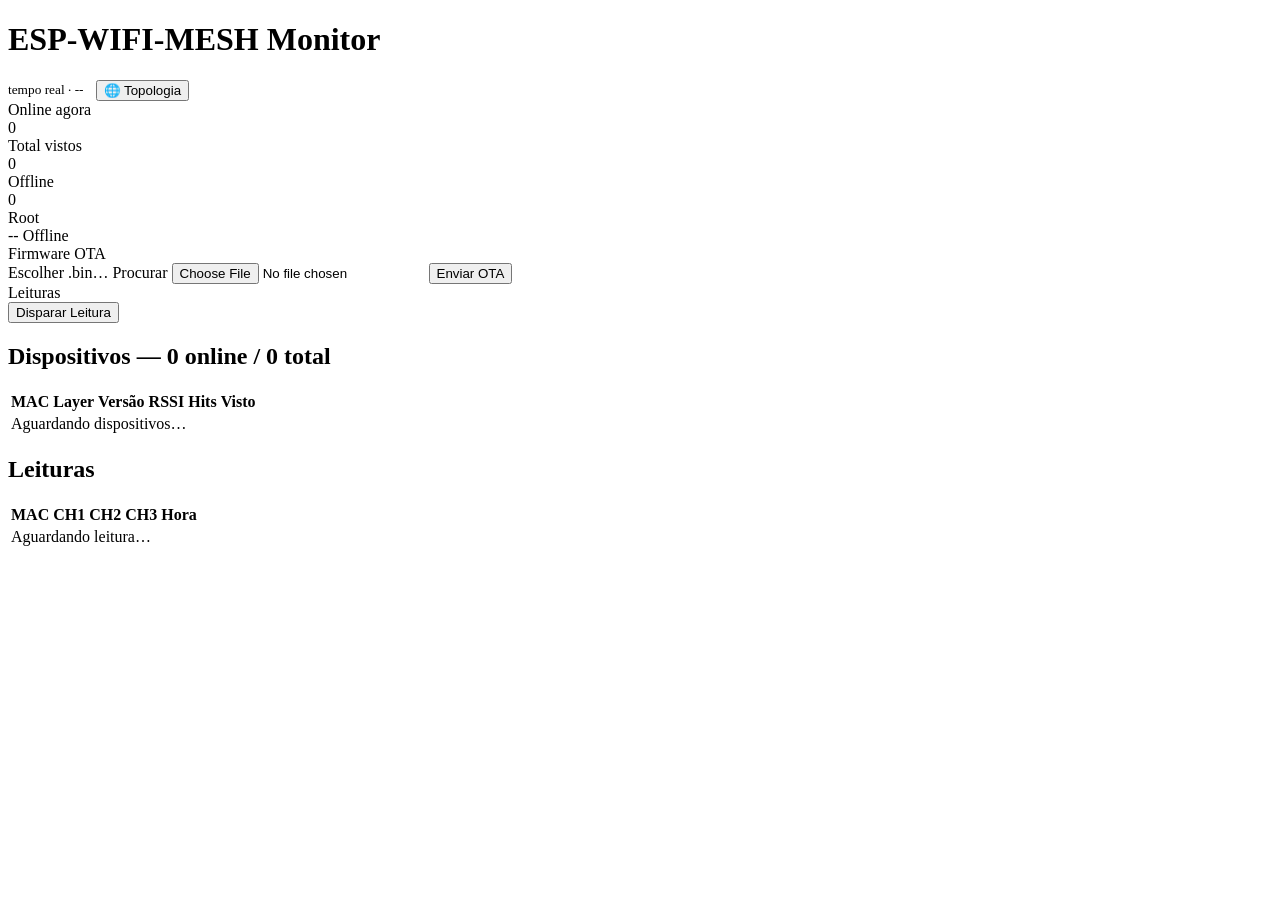
==== server/templates/index.html @ 9d73facb "i2c new comands" ====
<!doctype html>
<html lang="pt-br">

<head>
    <meta charset="utf-8">
    <title>ESP Mesh Monitor</title>
    <link rel="stylesheet" href="/static/style/styles.css">
</head>

<body>
    <header>
        <h1>ESP-WIFI-MESH Monitor</h1>
        <div style="display:flex;align-items:center;gap:12px">
            <small>tempo real &middot; <span id="updated">--</span></small>
            <button class="topo-btn" onclick="window.open('/topology','_blank')">&#127760; Topologia</button>
        </div>
    </header>

    <div class="kpi-bar">
        <div class="kpi-card">
            <div class="kpi-label">Online agora</div>
            <div class="kpi-val kpi-green" id="statTotal">0</div>
        </div>
        <div class="kpi-card">
            <div class="kpi-label">Total vistos</div>
            <div class="kpi-val kpi-blue" id="statChildren">0</div>
        </div>
        <div class="kpi-card">
            <div class="kpi-label">Offline</div>
            <div class="kpi-val kpi-red" id="statOffline">0</div>
        </div>
        <div class="kpi-card kpi-root">
            <div class="kpi-label">Root</div>
            <div class="kpi-root-row">
                <span class="mono" id="rootMac">--</span>
                <span class="root-pill root-pill-off" id="rootPill">Offline</span>
            </div>
        </div>
        <div class="kpi-card kpi-ota">
            <div class="kpi-label">Firmware OTA</div>
            <div class="ota-row">
                <label class="ota-file-label" for="fwFile">
                    <span class="ota-file-name" id="fwFileName">Escolher .bin&hellip;</span>
                    <span class="ota-file-pick">Procurar</span>
                    <input id="fwFile" type="file" accept=".bin" class="ota-input-hidden">
                </label>
                <button onclick="sendOta()" class="ota-btn">Enviar OTA</button>
            </div>
            <div id="otaStatus" class="ota-status"></div>
        </div>
        <div class="kpi-card">
            <div class="kpi-label">Leituras</div>
            <button onclick="dispararLeitura()" class="ota-btn" id="readBtn">Disparar Leitura</button>
            <div id="readStatus" class="ota-status"></div>
        </div>
    </div>

    <main>
        <section>
            <h2>Dispositivos &mdash; <span id="devOnline">0</span> online / <span id="devCount">0</span> total</h2>
            <div class="devices-scroll">
                <div class="table-wrap">
                    <table>
                        <thead>
                            <tr>
                                <th>MAC</th>
                                <th>Layer</th>
                                <th>Versão</th>
                                <th>RSSI</th>
                                <th>Hits</th>
                                <th>Visto</th>
                            </tr>
                        </thead>
                        <tbody id="devices">
                            <tr>
                                <td colspan="6" class="empty">Aguardando dispositivos&hellip;</td>
                            </tr>
                        </tbody>
                    </table>
                </div>
            </div>
        </section>
        <section>
            <h2>Leituras</h2>
            <div class="table-wrap">
                <table>
                    <thead>
                        <tr>
                            <th>MAC</th>
                            <th>CH1</th>
                            <th>CH2</th>
                            <th>CH3</th>
                            <th>Hora</th>
                        </tr>
                    </thead>
                    <tbody id="readings">
                        <tr><td colspan="5" class="empty">Aguardando leitura&hellip;</td></tr>
                    </tbody>
                </table>
            </div>
        </section>
    </main>

    <script src="https://cdn.socket.io/4.7.5/socket.io.min.js"></script>
    <script src="/static/script/script.js"></script>
</body>

</html>
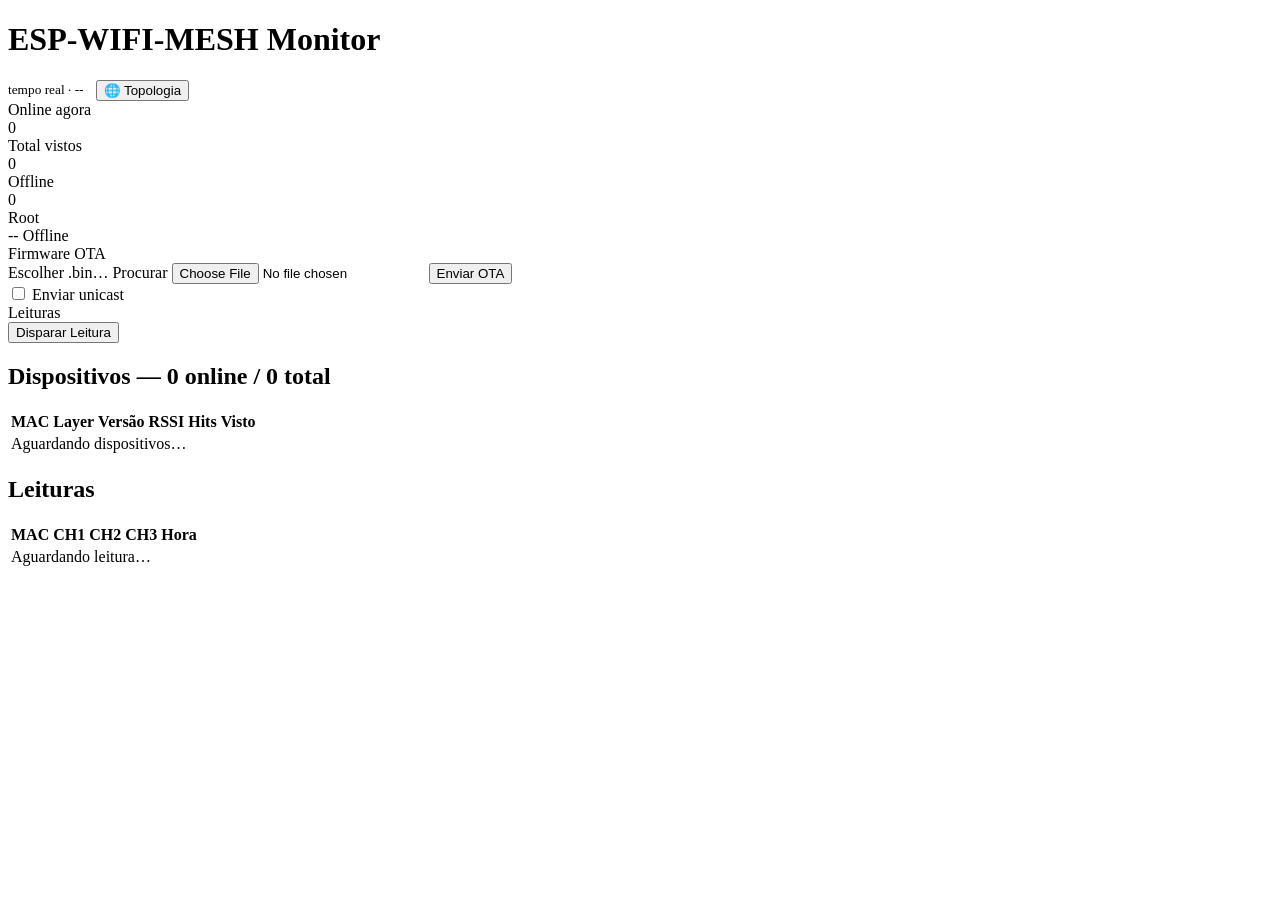
==== commit 2880fc1d: "OTA unicast" ====
--- a/server/templates/index.html
+++ b/server/templates/index.html
@@ -45,6 +45,12 @@
                     <input id="fwFile" type="file" accept=".bin" class="ota-input-hidden">
                 </label>
                 <button onclick="sendOta()" class="ota-btn">Enviar OTA</button>
+            </div>
+            <div class="ota-unicast-row">
+                <label class="ota-unicast">
+                    <input type="checkbox" id="otaUnicast"> Enviar unicast
+                </label>
+                <span class="ota-target" id="otaTarget"></span>
             </div>
             <div id="otaStatus" class="ota-status"></div>
         </div>
@@ -101,6 +107,18 @@
         </section>
     </main>
 
+    <div class="modal-overlay" id="macModal" hidden>
+        <div class="modal">
+            <div class="modal-head">
+                <h3>Selecionar n&oacute; (unicast)</h3>
+                <button class="modal-close" id="macModalClose" type="button" aria-label="Fechar">&times;</button>
+            </div>
+            <div class="modal-body" id="macList">
+                <div class="empty">Carregando&hellip;</div>
+            </div>
+        </div>
+    </div>
+
     <script src="https://cdn.socket.io/4.7.5/socket.io.min.js"></script>
     <script src="/static/script/script.js"></script>
 </body>
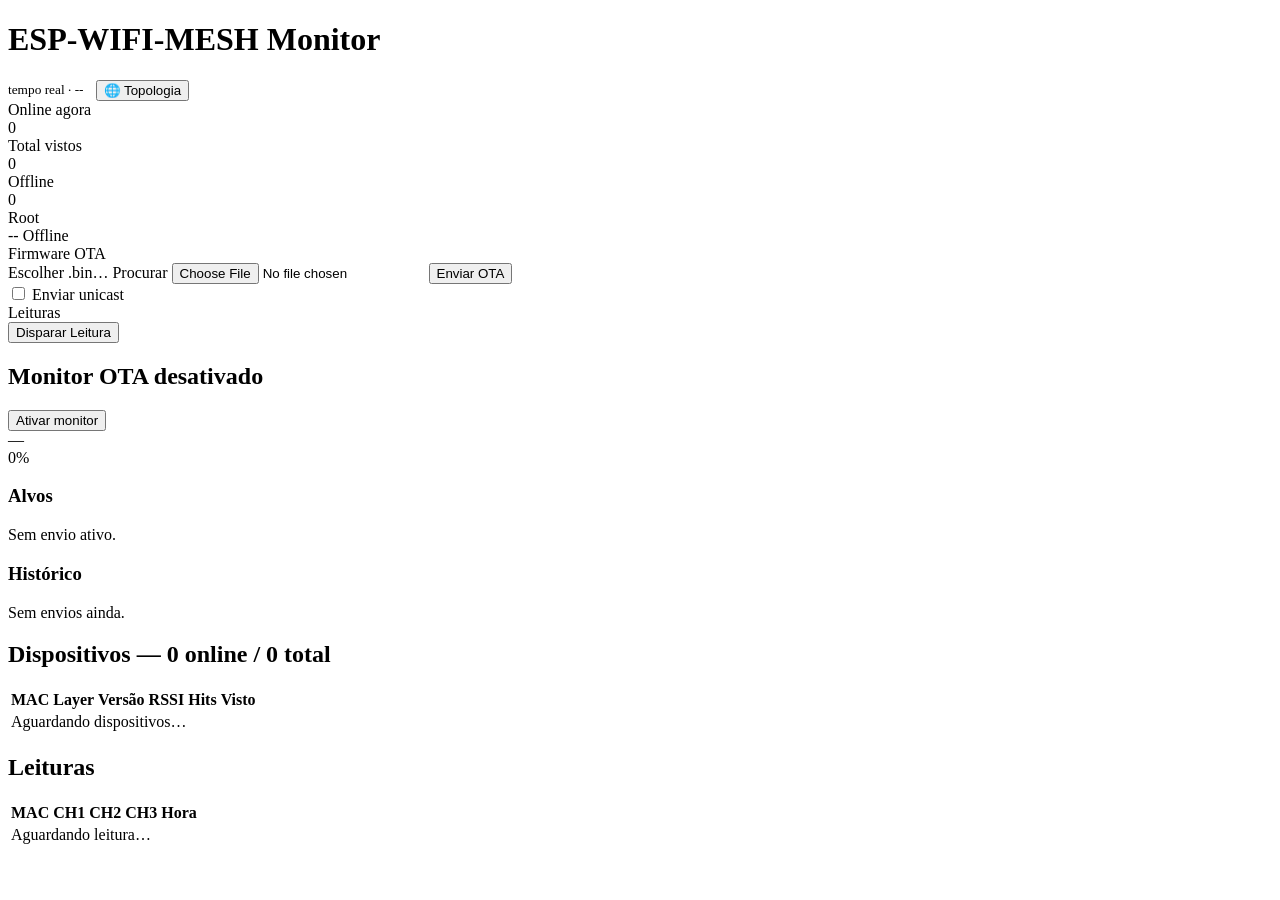
==== commit 2d99d8e3: "flask com monitor" ====
--- a/server/templates/index.html
+++ b/server/templates/index.html
@@ -60,6 +60,31 @@
             <div id="readStatus" class="ota-status"></div>
         </div>
     </div>
+
+    <section class="ota-monitor" id="otaMonitor">
+        <div class="ota-monitor-head">
+            <h2>Monitor OTA <span class="ota-mon-note" id="otaMonNote">desativado</span></h2>
+            <button id="otaMonBtn" class="mon-toggle" type="button" onclick="toggleOtaMonitor()">Ativar monitor</button>
+        </div>
+        <div class="ota-mon-current">
+            <div class="ota-mon-info">
+                <span class="ota-mon-op" id="otaMonOp">&mdash;</span>
+                <span class="mono ota-mon-file" id="otaMonFile"></span>
+            </div>
+            <div class="progress"><div class="progress-bar" id="otaMonBar"></div></div>
+            <span class="ota-mon-pct" id="otaMonPct">0%</span>
+        </div>
+        <div class="ota-mon-cols">
+            <div class="ota-mon-col">
+                <h3>Alvos</h3>
+                <div id="otaMonTargets"><div class="empty">Sem envio ativo.</div></div>
+            </div>
+            <div class="ota-mon-col">
+                <h3>Hist&oacute;rico</h3>
+                <div id="otaMonHistory"><div class="empty">Sem envios ainda.</div></div>
+            </div>
+        </div>
+    </section>
 
     <main>
         <section>
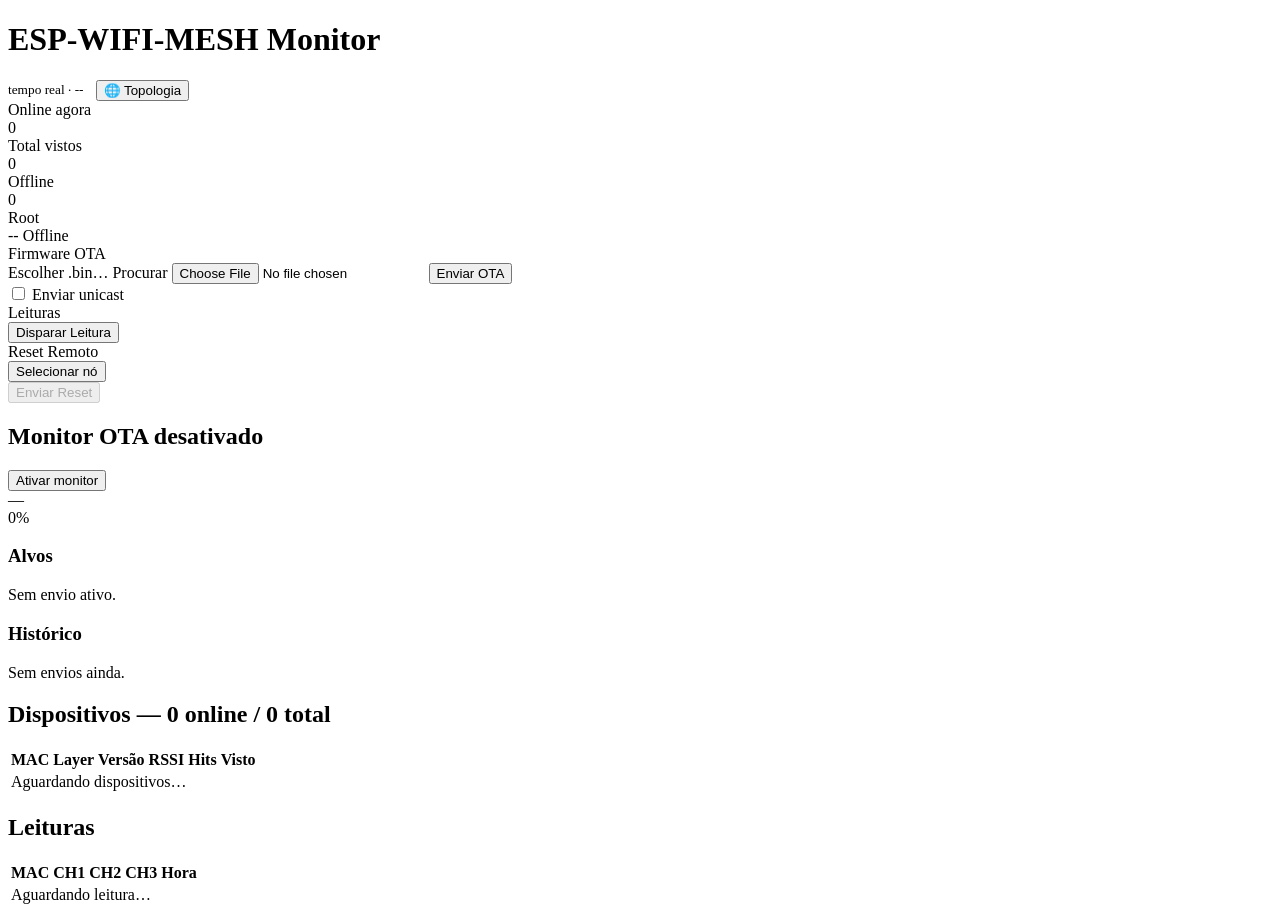
==== commit 7502a54d: "feat: reboot via unicast para os nos" ====
--- a/server/templates/index.html
+++ b/server/templates/index.html
@@ -58,6 +58,15 @@
             <div class="kpi-label">Leituras</div>
             <button onclick="dispararLeitura()" class="ota-btn" id="readBtn">Disparar Leitura</button>
             <div id="readStatus" class="ota-status"></div>
+        </div>
+        <div class="kpi-card">
+            <div class="kpi-label">Reset Remoto</div>
+            <div class="ota-unicast-row">
+                <button type="button" class="ota-btn" id="resetPickBtn" onclick="openResetMacModal()">Selecionar nó</button>
+                <span class="ota-target" id="resetTarget"></span>
+            </div>
+            <button onclick="sendReset()" class="ota-btn" id="resetBtn" disabled>Enviar Reset</button>
+            <div id="resetStatus" class="ota-status"></div>
         </div>
     </div>
 
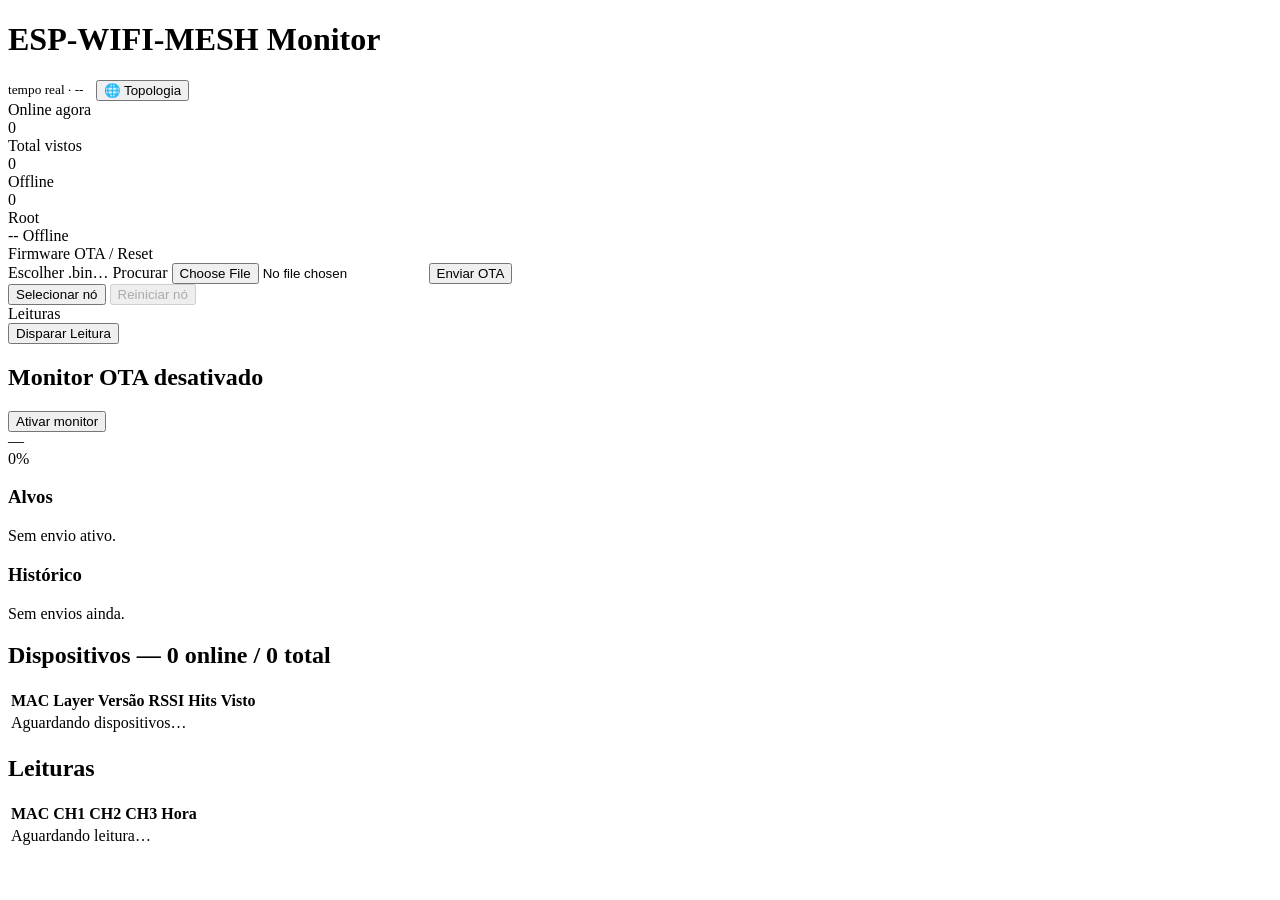
==== commit 8bf02e4c: "melhora na interface do flask" ====
--- a/server/templates/index.html
+++ b/server/templates/index.html
@@ -37,7 +37,7 @@
             </div>
         </div>
         <div class="kpi-card kpi-ota">
-            <div class="kpi-label">Firmware OTA</div>
+            <div class="kpi-label">Firmware OTA / Reset</div>
             <div class="ota-row">
                 <label class="ota-file-label" for="fwFile">
                     <span class="ota-file-name" id="fwFileName">Escolher .bin&hellip;</span>
@@ -46,11 +46,16 @@
                 </label>
                 <button onclick="sendOta()" class="ota-btn">Enviar OTA</button>
             </div>
+            <!-- Seleção de nó compartilhada: o MAC escolhido vale para o OTA (unicast)
+                 e para o Reset. Sem seleção, o OTA roteia por nome e o Reset fica travado. -->
             <div class="ota-unicast-row">
-                <label class="ota-unicast">
-                    <input type="checkbox" id="otaUnicast"> Enviar unicast
-                </label>
+                <button type="button" class="ota-btn ota-btn-ghost" id="targetPickBtn"
+                        onclick="openTargetMacModal()">Selecionar nó</button>
                 <span class="ota-target" id="otaTarget"></span>
+                <button type="button" class="ota-target-clear" id="targetClearBtn"
+                        onclick="clearTarget()" title="Limpar seleção" hidden>&times;</button>
+                <button onclick="sendReset()" class="ota-btn ota-btn-reset" id="resetBtn"
+                        disabled>Reiniciar nó</button>
             </div>
             <div id="otaStatus" class="ota-status"></div>
         </div>
@@ -58,15 +63,6 @@
             <div class="kpi-label">Leituras</div>
             <button onclick="dispararLeitura()" class="ota-btn" id="readBtn">Disparar Leitura</button>
             <div id="readStatus" class="ota-status"></div>
-        </div>
-        <div class="kpi-card">
-            <div class="kpi-label">Reset Remoto</div>
-            <div class="ota-unicast-row">
-                <button type="button" class="ota-btn" id="resetPickBtn" onclick="openResetMacModal()">Selecionar nó</button>
-                <span class="ota-target" id="resetTarget"></span>
-            </div>
-            <button onclick="sendReset()" class="ota-btn" id="resetBtn" disabled>Enviar Reset</button>
-            <div id="resetStatus" class="ota-status"></div>
         </div>
     </div>
 
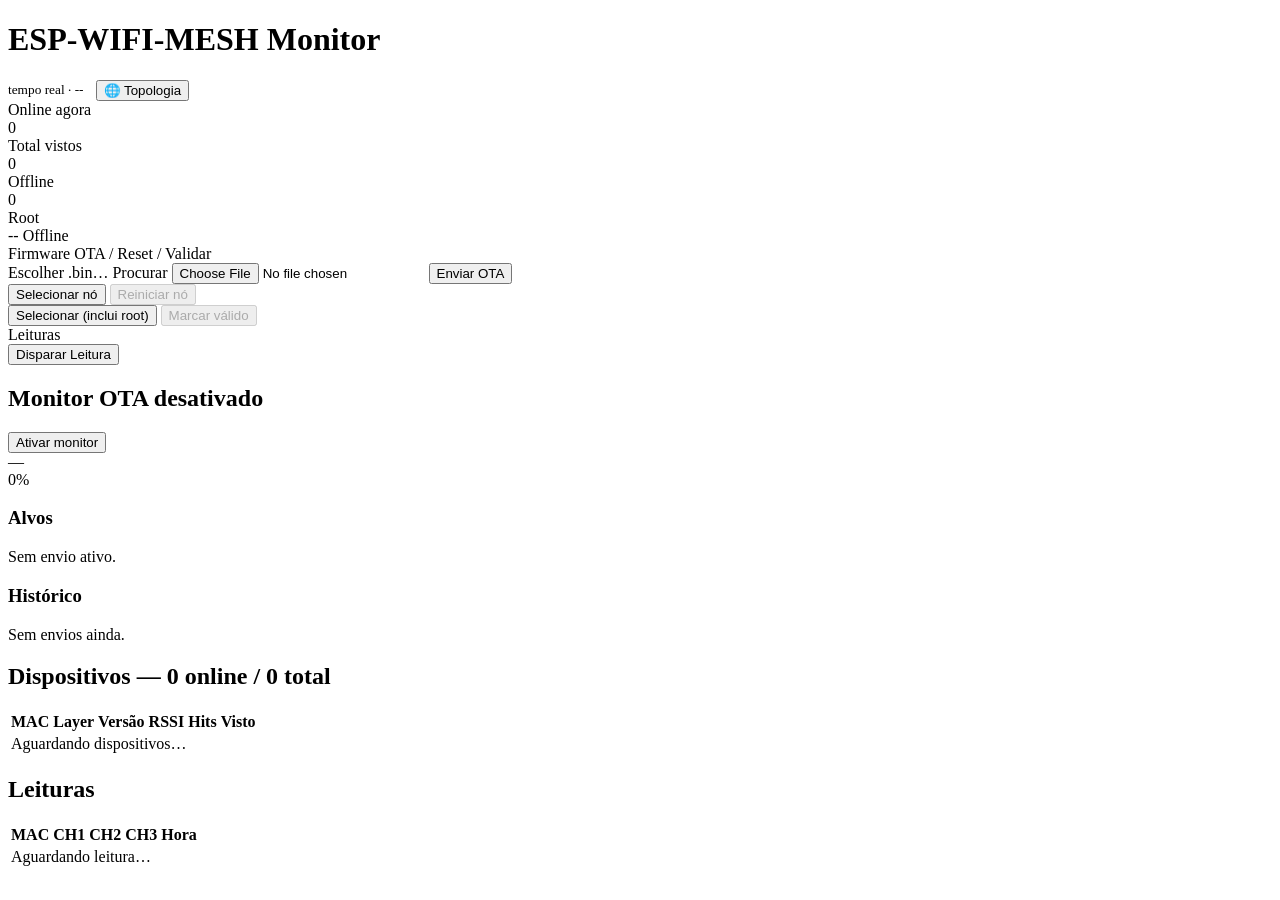
==== commit 31eefa3e: "feat: validar permanencia do codigo" ====
--- a/server/templates/index.html
+++ b/server/templates/index.html
@@ -37,7 +37,7 @@
             </div>
         </div>
         <div class="kpi-card kpi-ota">
-            <div class="kpi-label">Firmware OTA / Reset</div>
+            <div class="kpi-label">Firmware OTA / Reset / Validar</div>
             <div class="ota-row">
                 <label class="ota-file-label" for="fwFile">
                     <span class="ota-file-name" id="fwFileName">Escolher .bin&hellip;</span>
@@ -56,6 +56,17 @@
                         onclick="clearTarget()" title="Limpar seleção" hidden>&times;</button>
                 <button onclick="sendReset()" class="ota-btn ota-btn-reset" id="resetBtn"
                         disabled>Reiniciar nó</button>
+            </div>
+            <!-- Marcar firmware válido: seletor PRÓPRIO que INCLUI o root, independente
+                 do alvo de OTA/Reset acima (que de propósito não mira o root). -->
+            <div class="ota-unicast-row">
+                <button type="button" class="ota-btn ota-btn-ghost" id="mvPickBtn"
+                        onclick="openMarkValidModal()">Selecionar (inclui root)</button>
+                <span class="ota-target" id="mvTarget"></span>
+                <button type="button" class="ota-target-clear" id="mvClearBtn"
+                        onclick="clearMarkValidTarget()" title="Limpar seleção" hidden>&times;</button>
+                <button onclick="sendMarkValid()" class="ota-btn ota-btn-reset" id="markValidBtn"
+                        disabled>Marcar válido</button>
             </div>
             <div id="otaStatus" class="ota-status"></div>
         </div>
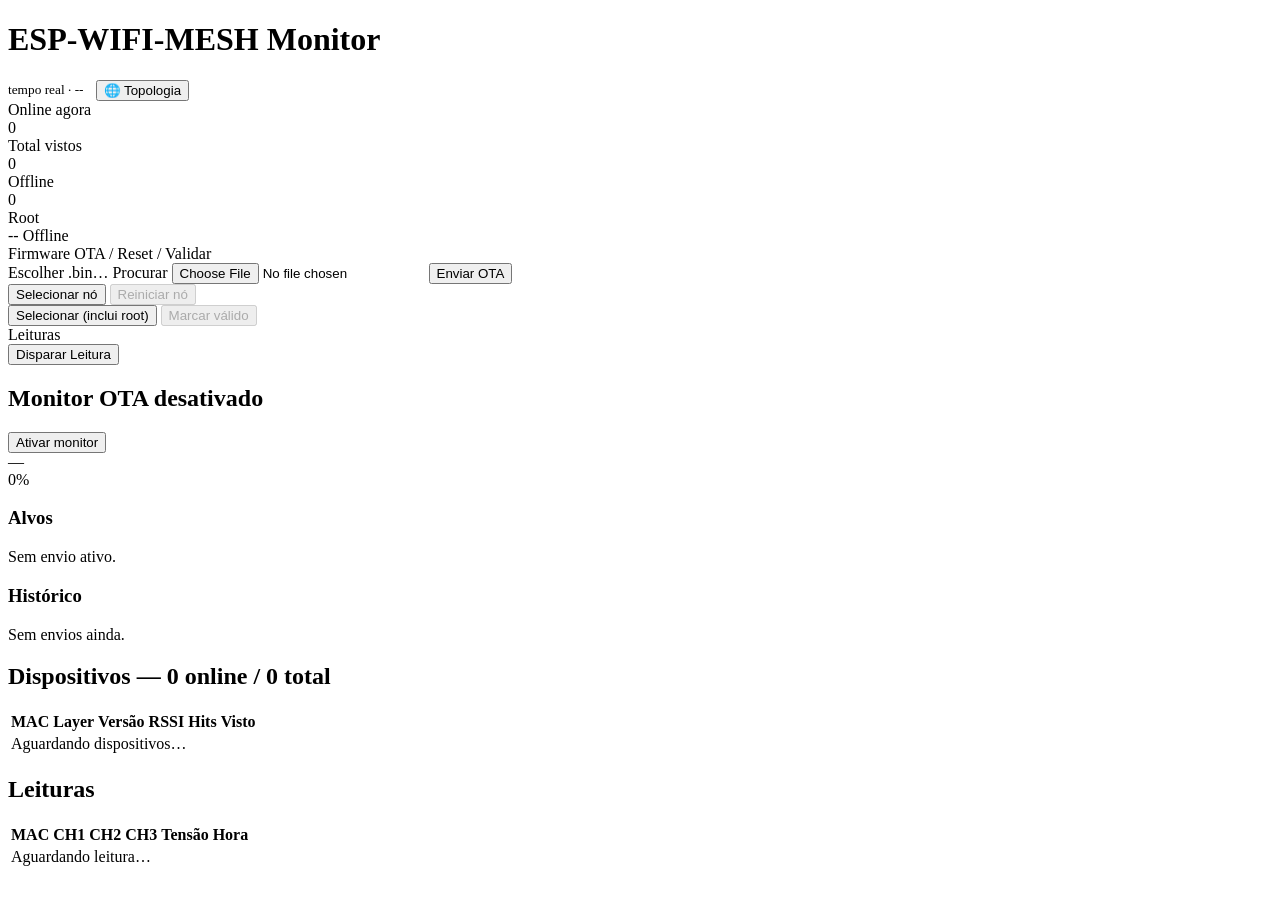
==== commit 33f11f8f: "Status tem topico separado" ====
--- a/server/templates/index.html
+++ b/server/templates/index.html
@@ -137,11 +137,12 @@
                             <th>CH1</th>
                             <th>CH2</th>
                             <th>CH3</th>
+                            <th>Tensão</th>
                             <th>Hora</th>
                         </tr>
                     </thead>
                     <tbody id="readings">
-                        <tr><td colspan="5" class="empty">Aguardando leitura&hellip;</td></tr>
+                        <tr><td colspan="6" class="empty">Aguardando leitura&hellip;</td></tr>
                     </tbody>
                 </table>
             </div>
